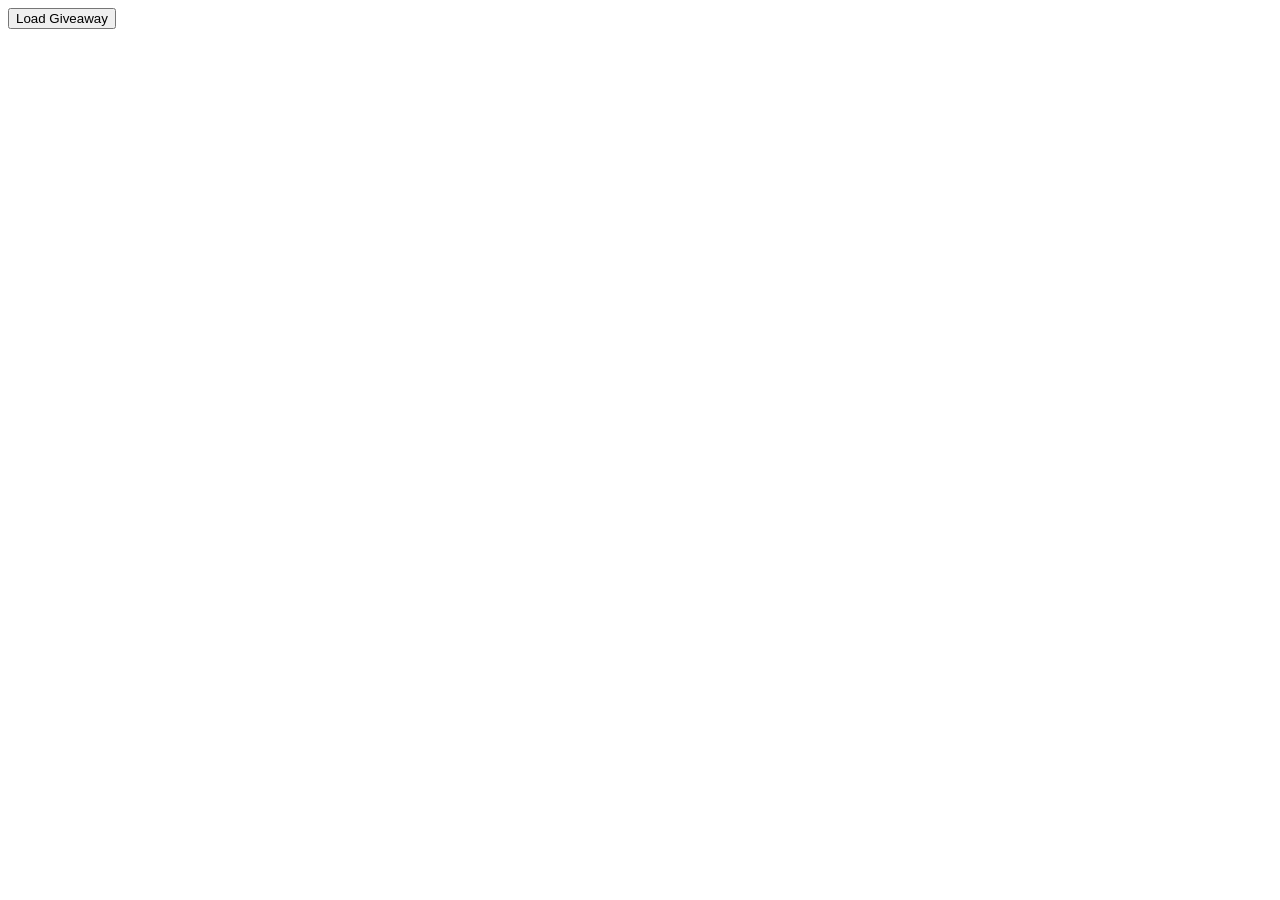
==== games.html @ 7e9fc044 "Basic structured data" ====
<!DOCTYPE html>
<html>
<head>
    <title>Game Giveaway Test</title>
</head>
<body>

    <button onclick="loadData()">Load Giveaway</button>

    <div id="games"></div>

    <script>
        async function loadData() {

            const response = await fetch(
                "https://www.gamerpower.com/api/giveaways"
            );

            const data = await response.json();

            const game = data[8];

            const container = document.getElementById("games");

            for (let i = 0; i < data.length; i++) {

                 container.innerHTML += `
                    <h2>${data[i].title}</h2>
                    <p>${data[i].worth}</p>
                    <img src=${data[i].image}>
                    <p><strong>Platform : </strong>${data[i].platforms}</p>
                    <p><strong>End date : </strong>${data[i].end_date}</p>
                    <a href=${data[i].open_giveaway_url} target="_blank">Click to page</a>
                    <hr>
                `;
            }
        }
    </script>

</body>
</html>
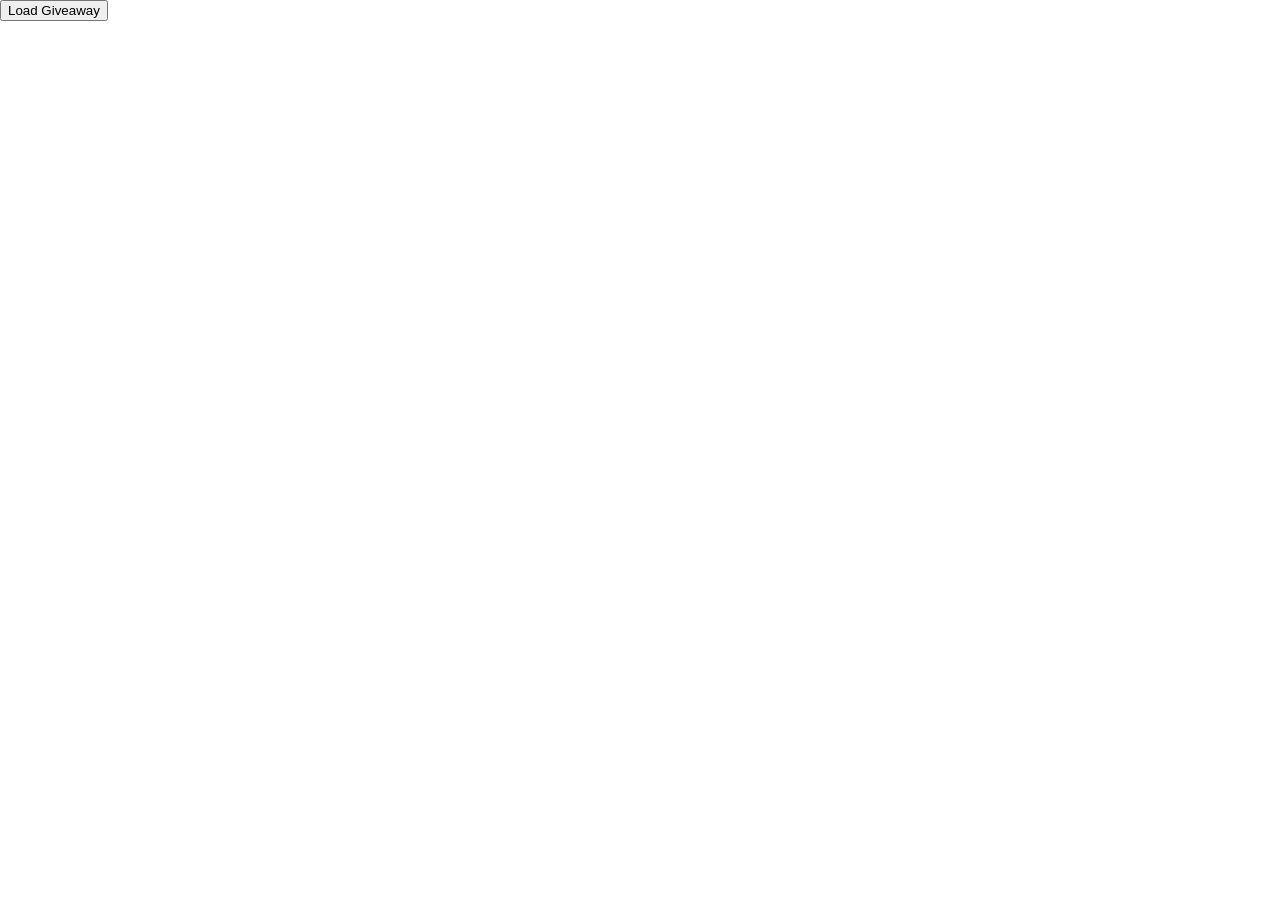
==== commit e6785d50: "basic web layout" ====
--- a/games.html
+++ b/games.html
@@ -2,6 +2,7 @@
 <html>
 <head>
     <title>Game Giveaway Test</title>
+    <link rel="stylesheet" href="games.css">
 </head>
 <body>
 
@@ -10,6 +11,12 @@
     <div id="games"></div>
 
     <script>
+        function getDaysLeft(dstring){
+            const enddate = new Date(dstring);
+            const today = new Date();
+            const diff =  enddate - today;
+            return Math.ceil(diff / (1000 * 60 * 60 * 24));
+        }
         async function loadData() {
 
             const response = await fetch(
@@ -18,20 +25,35 @@
 
             const data = await response.json();
 
-            const game = data[8];
+            const filter = data.filter(game => {
+                const plat=game.platforms.toLowerCase();
+                const stepic = plat.includes("steam") || plat.includes("epic");
+                const isgame = game.type.toLowerCase() === "game";
+                return stepic && isgame;
+            });
+            console.log(filter.length);
+
+            filter.sort((a,b) => {
+                return new Date(a.end_date) - new Date(b.end_date);
+            });
 
             const container = document.getElementById("games");
 
-            for (let i = 0; i < data.length; i++) {
+            for (let i = 0; i < filter.length; i++) {
 
-                 container.innerHTML += `
-                    <h2>${data[i].title}</h2>
-                    <p>${data[i].worth}</p>
-                    <img src=${data[i].image}>
-                    <p><strong>Platform : </strong>${data[i].platforms}</p>
-                    <p><strong>End date : </strong>${data[i].end_date}</p>
-                    <a href=${data[i].open_giveaway_url} target="_blank">Click to page</a>
-                    <hr>
+                const gam = filter[i];
+                const daysleft = getDaysLeft(gam.end_date)
+                console.log(gam.title, daysleft); 
+                container.innerHTML += `
+                    <div class="card">
+                        <img src=${gam.image}>
+                        <h2>${gam.title}</h2>
+                        <p>Normal Price : ${gam.worth}</p>
+                        <p><strong>Platform : </strong>${gam.platforms}</p>
+                        <p><strong>End date : </strong>${gam.end_date}</p>
+                        <p>${daysleft} days left</p>
+                        <a href=${gam.open_giveaway_url} target="_blank">Click to page</a>
+                    </div>
                 `;
             }
         }
--- a/games.css
+++ b/games.css
@@ -0,0 +1,20 @@
+#games {
+    display : flex;
+    flex-wrap: wrap;
+    gap : 20px;
+    
+}
+
+body {
+    margin : 0;
+}
+
+.card {
+    width: 350px;
+    border: 1px solid #ccc;
+    padding: 15px;
+}
+
+img {
+    width : 350px;
+}
